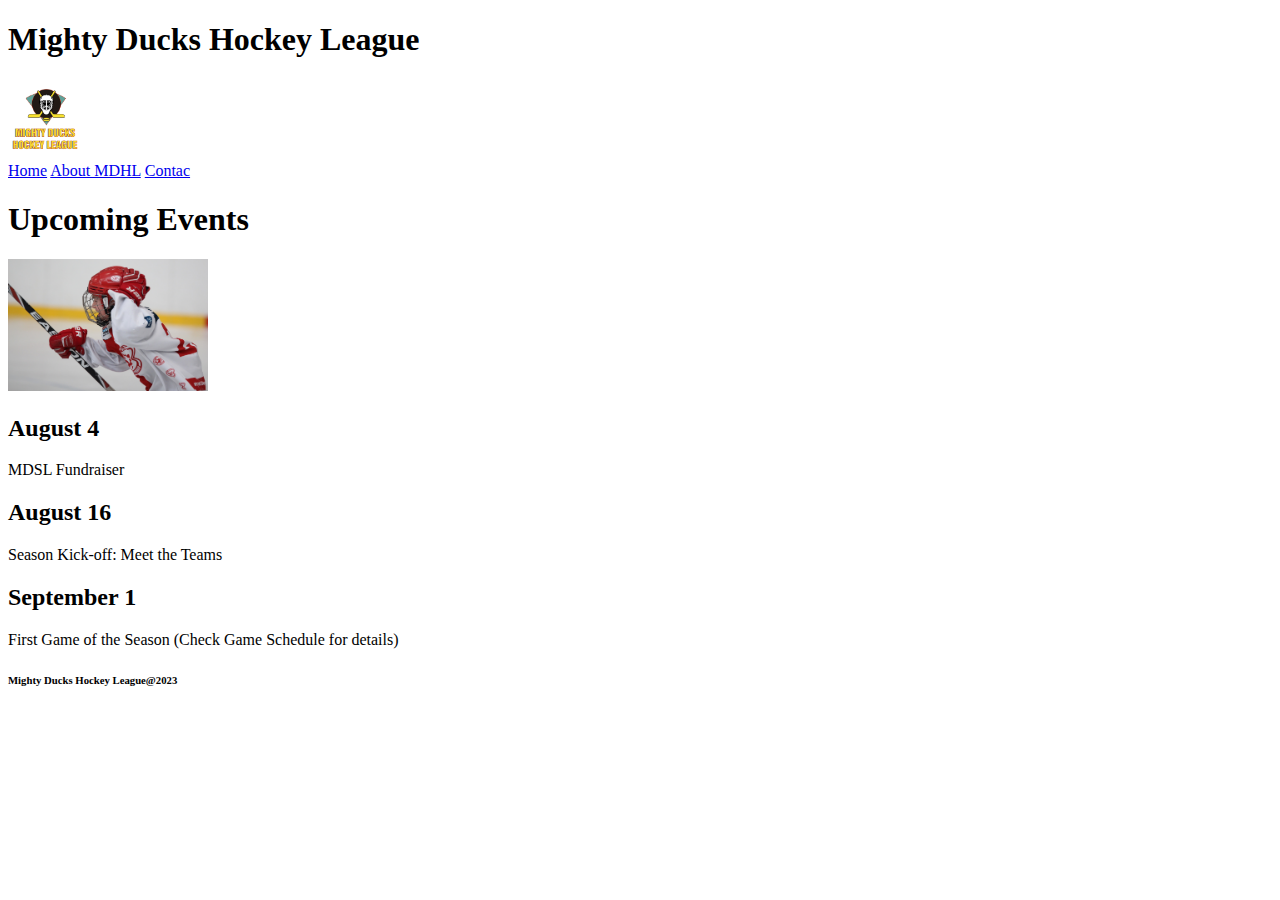
==== index.html @ 7902de4e "task-!" ====
<!DOCTYPE html>
<html lang="en">
<head>
    <meta charset="UTF-8">
    <meta http-equiv="X-UA-Compatible" content="IE=edge">
    <meta name="viewport" content="width=device-width, initial-scale=1.0">
    <title>Mighty Ducks Hockey League</title>
    <link rel="shortcut icon"  href="./logofavicom.png">
</head>
<body>
    <header>
    <h1>Mighty Ducks Hockey League</h1>
    <img src="Logo_Mighty_ducks-01.png" width="75"  alt="logo">
</header>
<nav>
    <div>
        <a href="./index.html">Home</a>
        <a href="./about.html">About MDHL</a>
        <a href="./contac.html">Contac</a>
       
</nav> 
<main>
<section>
</div>
<h1>Upcoming Events</h1>
<img src="hockey_1.jpg" width="200"  alt="img1">
</section>
<article>
    <h2>August 4</h2>
    <p>MDSL Fundraiser</p>
    <h2>August 16</h2>
    <p>Season Kick-off: Meet the Teams</p>
    <h2>September 1</h2>
    <p>First Game of the Season (Check Game Schedule for details)</p>   
</article>
</main>
</body>
<footer>
    <h6>Mighty Ducks Hockey League@2023</h6>
</footer>
</html>
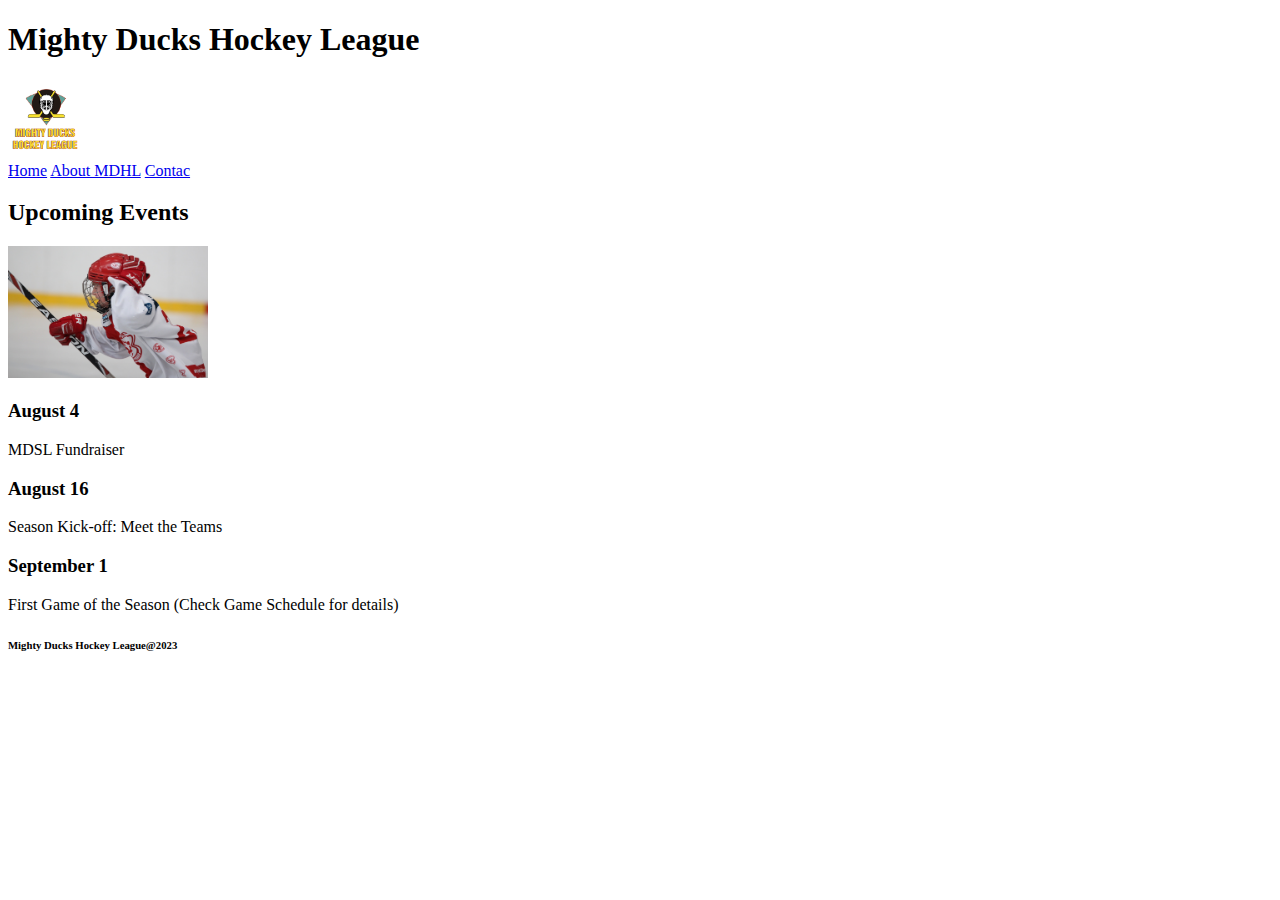
==== commit 5acb8689: "modificaciones" ====
--- a/index.html
+++ b/index.html
@@ -12,30 +12,31 @@
     <h1>Mighty Ducks Hockey League</h1>
     <img src="Logo_Mighty_ducks-01.png" width="75"  alt="logo">
 </header>
-<nav>
     <div>
+        <nav>
         <a href="./index.html">Home</a>
         <a href="./about.html">About MDHL</a>
         <a href="./contac.html">Contac</a>
-       
-</nav> 
+        </nav>
+
+</div>
 <main>
-<section>
-</div>
-<h1>Upcoming Events</h1>
+    <section>
+<h2>Upcoming Events</h2>
 <img src="hockey_1.jpg" width="200"  alt="img1">
 </section>
 <article>
-    <h2>August 4</h2>
+    <h3>August 4</h3>
     <p>MDSL Fundraiser</p>
-    <h2>August 16</h2>
+    <h3>August 16</h3>
     <p>Season Kick-off: Meet the Teams</p>
-    <h2>September 1</h2>
+    <h3>September 1</h3>
     <p>First Game of the Season (Check Game Schedule for details)</p>   
 </article>
 </main>
-</body>
 <footer>
     <h6>Mighty Ducks Hockey League@2023</h6>
 </footer>
+</body>
+
 </html>
